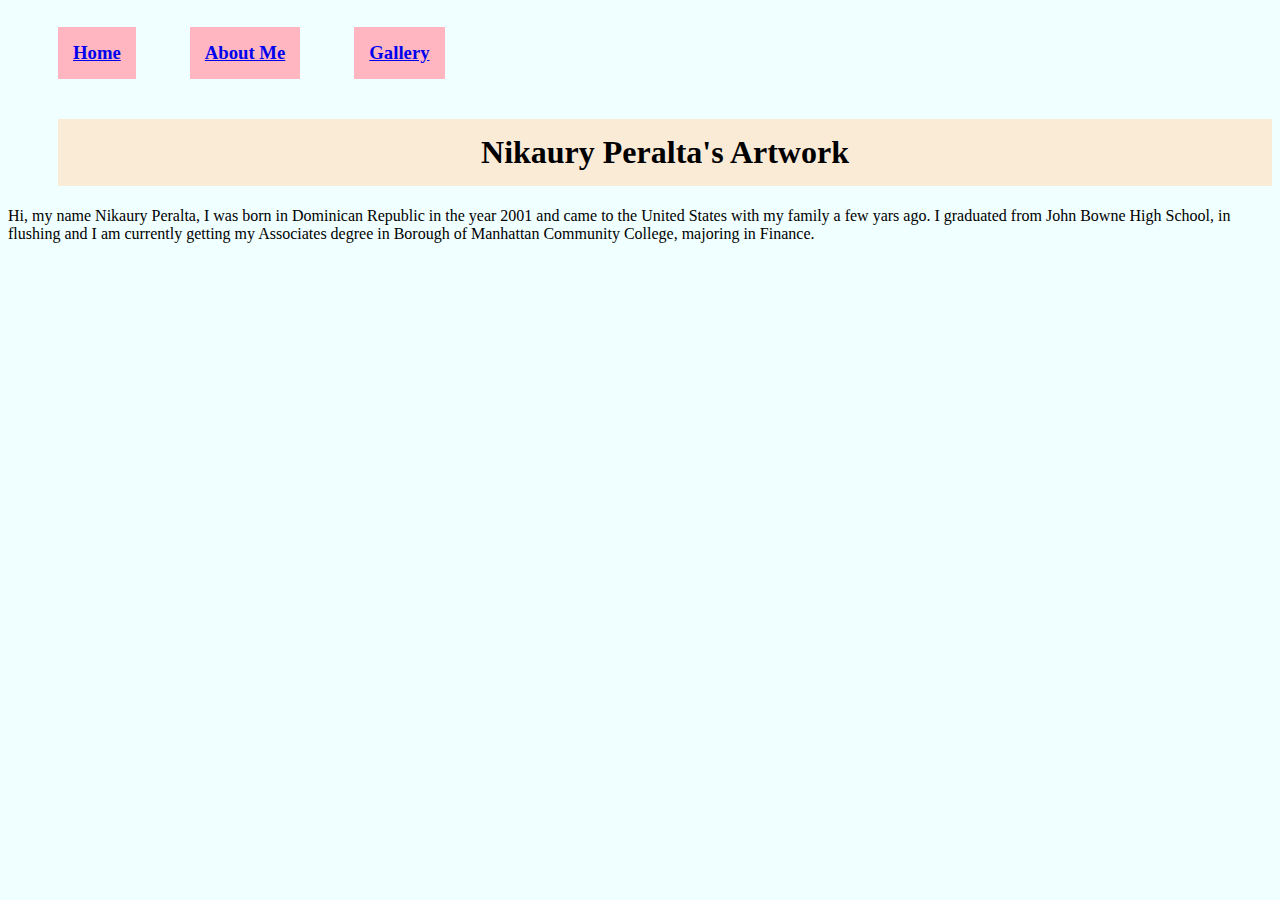
==== aboutme.html @ a316d943 "Add files via upload" ====
<!DOCTYPE html>
<html>
<head>    
<title>NIKAURY'S HOMEPAGE</title>
<style>
    
    body{
        background-color: azure;
    }
    
    h1{
         font-family: fantasy;
    font-size 24px;
    color:  black;
    background-color: antiquewhite;
padding: 15px;
text-align: center; 
  margin-left: 50px;
        
    }

h3 {
    font-family: fantasy;
    font-size 16px;
    color: white;
    background-color: lightpink;
padding: 15px;
text-align: center; 
    display: inline-block;
    margin-left: 50px;
}
    
    img{
        margin-left: 50px;
       
    }   
    </style>
</head>
<body>
<h3><a href="index.html">Home</a></h3>
   <h3><a href="aboutme.html">About Me</a></h3>
      <h3><a href="gallery.html">Gallery</a></h3>
<h1>Nikaury Peralta's Artwork</h1>

    <p>Hi, my name Nikaury Peralta, I was born in Dominican Republic in the year 2001 and came to the United States with my family a few yars ago. I graduated from John Bowne High School, in flushing and I am currently getting my Associates degree in Borough of Manhattan Community College, majoring in Finance.   </p>
    
</body>
</html>
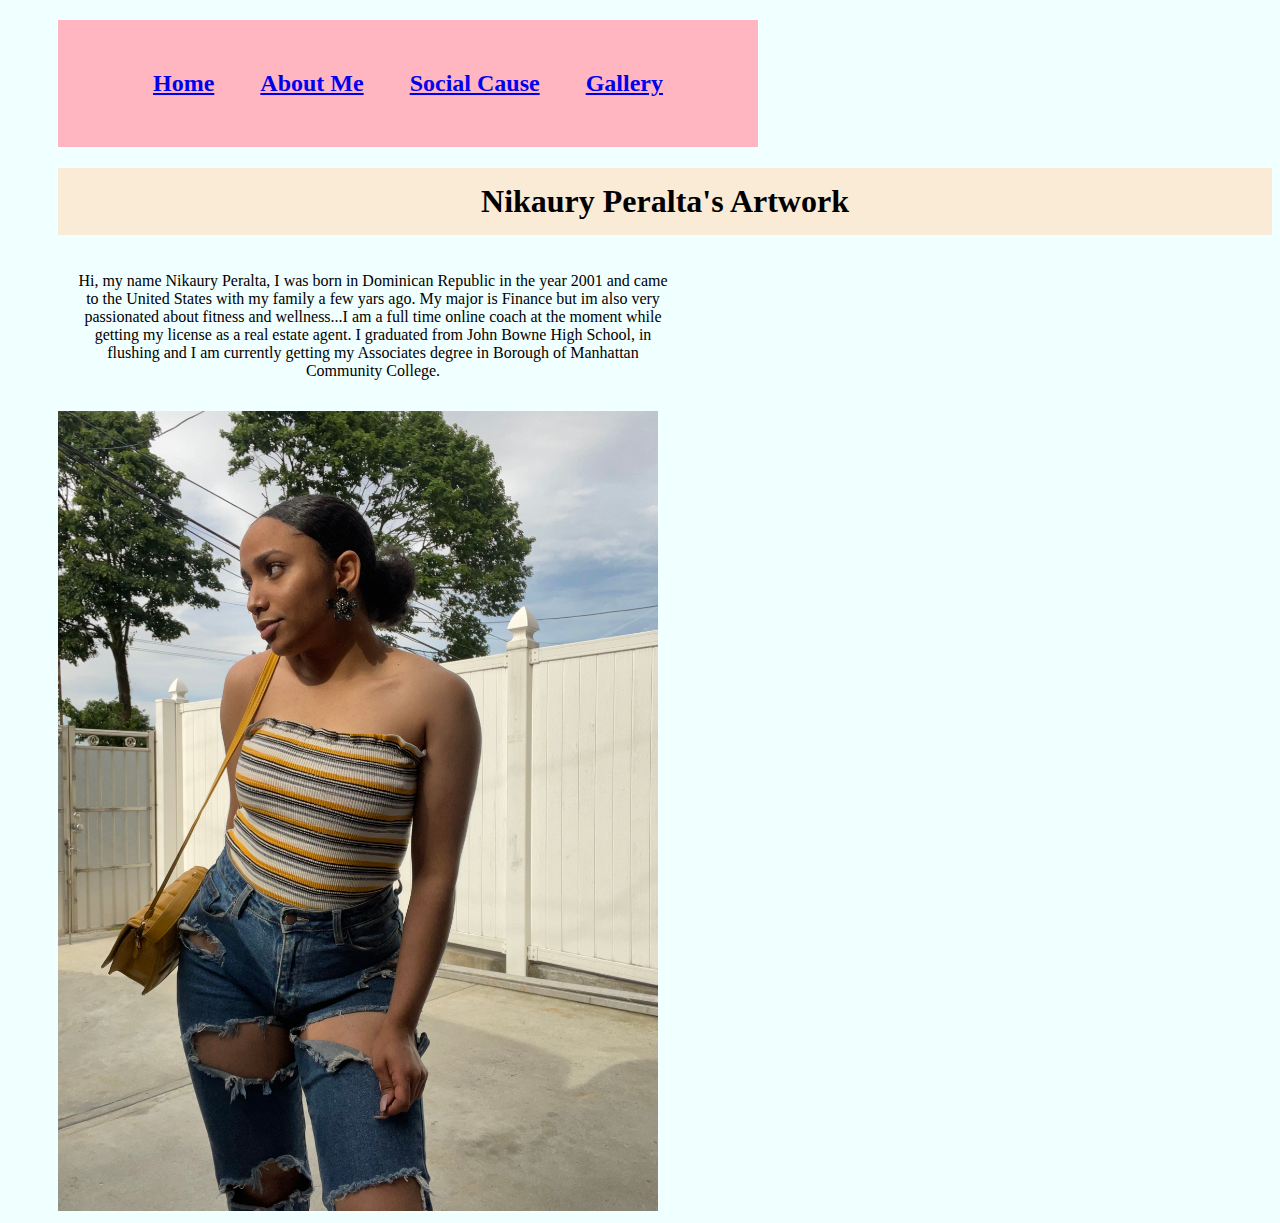
==== commit dbec82b5: "Add files via upload" ====
--- a/aboutme.html
+++ b/aboutme.html
@@ -2,47 +2,28 @@
 <html>
 <head>    
 <title>NIKAURY'S HOMEPAGE</title>
+    <link href="styles.css" rel="stylesheet" type="text/css"/>
 <style>
     
     body{
         background-color: azure;
     }
     
-    h1{
-         font-family: fantasy;
-    font-size 24px;
-    color:  black;
-    background-color: antiquewhite;
-padding: 15px;
-text-align: center; 
-  margin-left: 50px;
-        
-    }
-
-h3 {
-    font-family: fantasy;
-    font-size 16px;
-    color: white;
-    background-color: lightpink;
-padding: 15px;
-text-align: center; 
-    display: inline-block;
-    margin-left: 50px;
-}
-    
-    img{
-        margin-left: 50px;
-       
-    }   
+     
     </style>
 </head>
 <body>
-<h3><a href="index.html">Home</a></h3>
-   <h3><a href="aboutme.html">About Me</a></h3>
-      <h3><a href="gallery.html">Gallery</a></h3>
+<h2><a href="index.html">Home</a>
+   <a href="aboutme.html">About Me</a>
+     <a href="socialcause.html">Social Cause</a> 
+    <a href="gallery.html">Gallery</a>
+    
+    </h2>
 <h1>Nikaury Peralta's Artwork</h1>
 
-    <p>Hi, my name Nikaury Peralta, I was born in Dominican Republic in the year 2001 and came to the United States with my family a few yars ago. I graduated from John Bowne High School, in flushing and I am currently getting my Associates degree in Borough of Manhattan Community College, majoring in Finance.   </p>
-    
+    <p>Hi, my name Nikaury Peralta, I was born in Dominican Republic in the year 2001 and came to the United States with my family a few yars ago. 
+    My major is Finance but im also very passionated about fitness and wellness...I am a full time online  coach at the moment while getting my license as a real estate agent.  
+    I graduated from John Bowne High School, in flushing and I am currently getting my Associates degree in Borough of Manhattan Community College. </p>   
+<img src="images/aboutme.picture!!.jpg"width="600px"/>
 </body>
 </html>--- a/styles.css
+++ b/styles.css
@@ -0,0 +1,58 @@
+ h1{
+         font-family: fantasy;
+    font-size 24px;
+    color:  black;
+    background-color: antiquewhite;
+padding: 15px;
+text-align: center; 
+  margin-left: 50px;
+        
+    }
+h2 {
+    font-family: fantasy;
+    font-size 16px;
+    color: white;
+    background-color: lightpink;
+ display: block;
+text-align: center; 
+    width: 600px;
+   
+    margin-left: 50px;
+    padding: 50px;
+}
+   
+h3 {
+    font-family: fantasy;
+    font-size 16px;
+    color: white;
+    background-color: lightpink;
+padding: 15px;
+text-align: center; 
+    width: 600px;
+    margin-left: 50px;
+}
+p{font-family: fantasy;
+    font-size 12px;
+    color: black;
+  
+padding: 15px;
+text-align: center; 
+    width: 600px;
+    margin-left: 50px;}
+
+a{margin: 20px;}
+    
+    img{
+        margin-left: 50px;
+       
+    }   
+      iframe{
+        margin-left: 50px;
+       
+    }   
+    
+  
+    audio{
+        margin-left: 200px;
+       
+    }   